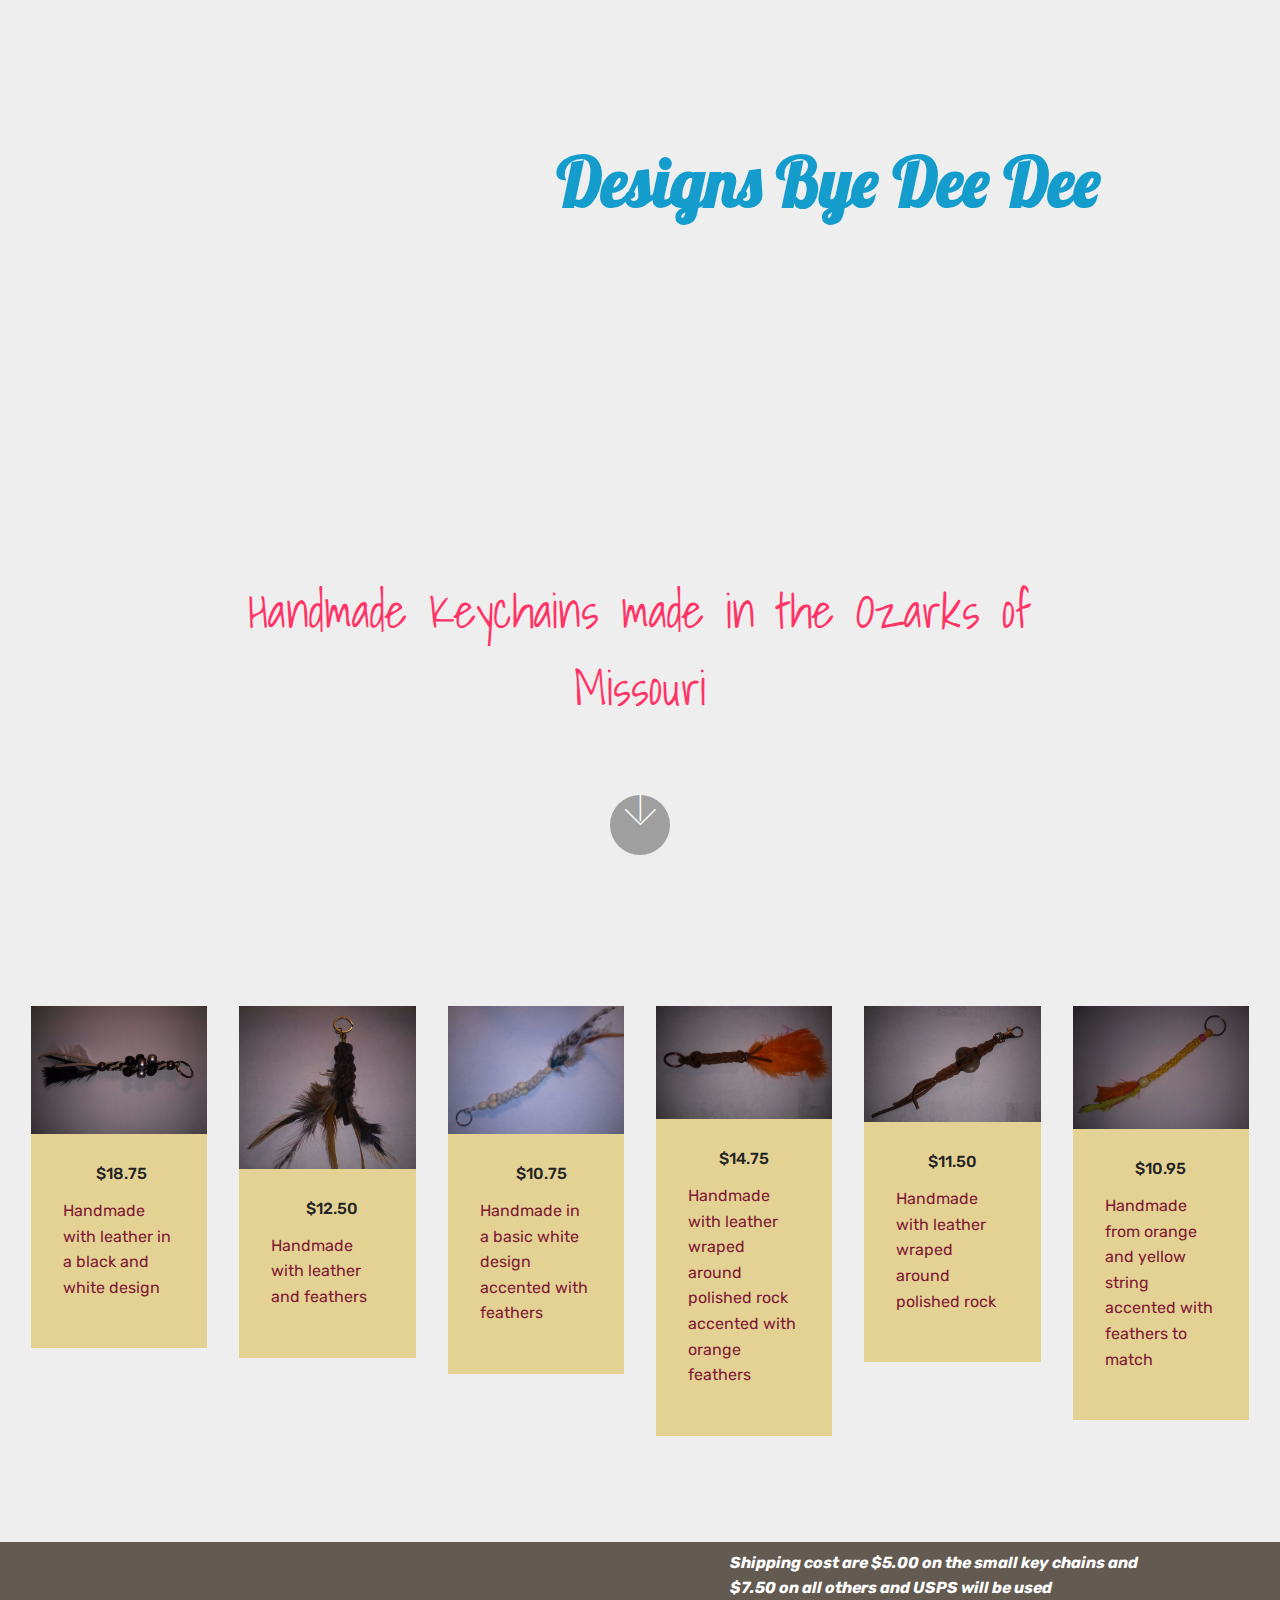
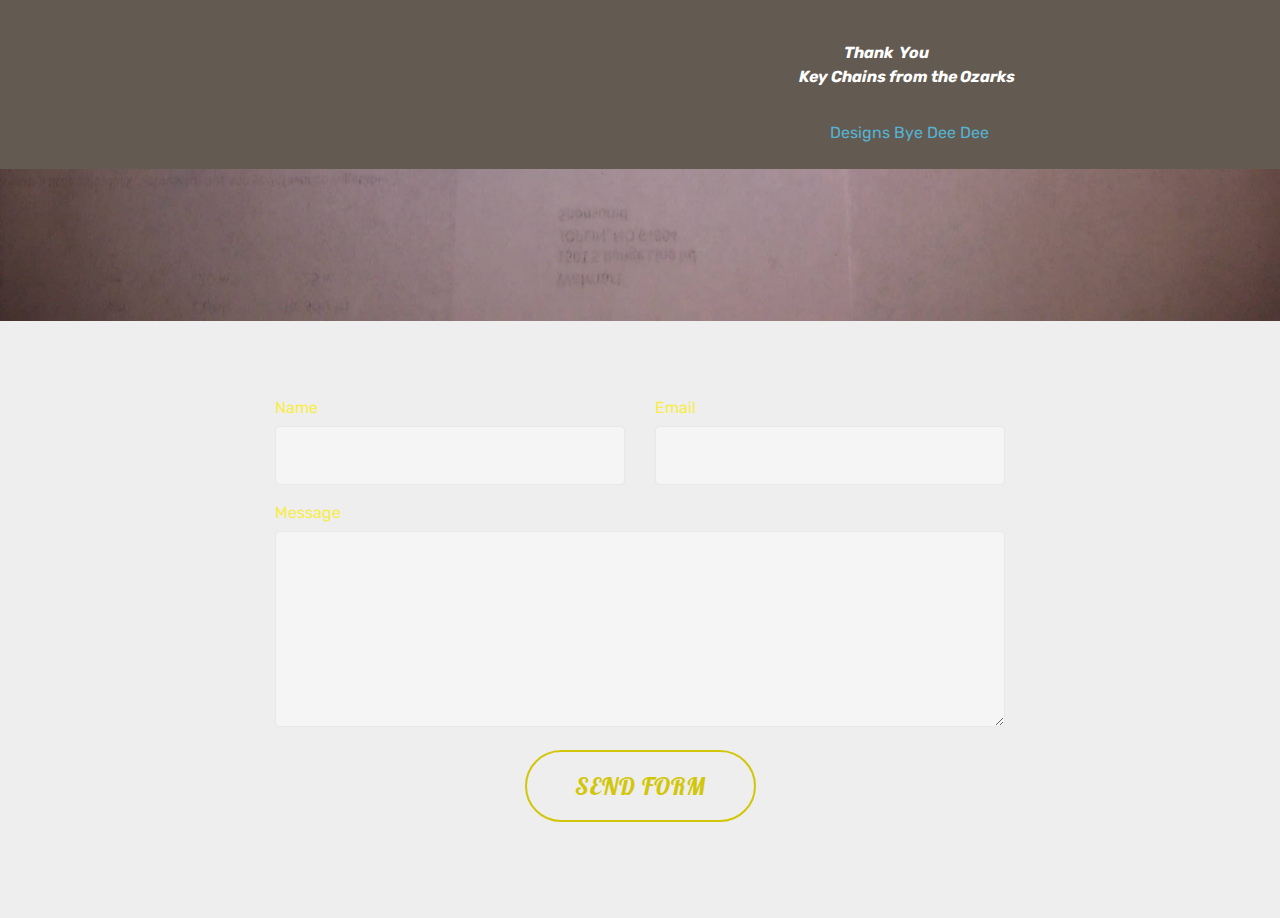
==== page2.html @ c14e3dda "create github pages" ====
<!DOCTYPE html>
<html >
<head>
  <!-- Site made with Mobirise Website Builder v4.8.1, https://mobirise.com -->
  <meta charset="UTF-8">
  <meta http-equiv="X-UA-Compatible" content="IE=edge">
  <meta name="generator" content="Mobirise v4.8.1, mobirise.com">
  <meta name="viewport" content="width=device-width, initial-scale=1, minimum-scale=1">
  <link rel="shortcut icon" href="assets/images/logo4.png" type="image/x-icon">
  <meta name="description" content="">
  <title>keychains</title>
  <link rel="stylesheet" href="assets/web/assets/mobirise-icons/mobirise-icons.css">
  <link rel="stylesheet" href="assets/tether/tether.min.css">
  <link rel="stylesheet" href="assets/bootstrap/css/bootstrap.min.css">
  <link rel="stylesheet" href="assets/bootstrap/css/bootstrap-grid.min.css">
  <link rel="stylesheet" href="assets/bootstrap/css/bootstrap-reboot.min.css">
  <link rel="stylesheet" href="assets/theme/css/style.css">
  <link rel="stylesheet" href="assets/mobirise/css/mbr-additional.css" type="text/css">
  
  
  
</head>
<body>
  <section class="cid-r33EXicBvZ mbr-fullscreen mbr-parallax-background" id="header2-5">

    

    

    <div class="container align-center">
        <div class="row justify-content-md-center">
            <div class="mbr-white col-md-10">
                <h1 class="mbr-section-title mbr-bold pb-3 mbr-fonts-style display-1">Designs Bye Dee Dee<br><br><br><br><br></h1>
                
                <p class="mbr-text pb-3 mbr-fonts-style display-2">Handmade Keychains made in the Ozarks of Missouri</p>
                
            </div>
        </div>
    </div>
    <div class="mbr-arrow hidden-sm-down" aria-hidden="true">
        <a href="#next">
            <i class="mbri-down mbr-iconfont"></i>
        </a>
    </div>
</section>

<section class="engine"><a href="https://mobiri.se/r">bootstrap templates</a></section><section class="features17 cid-r33EXj4N9G mbr-parallax-background" id="features17-6">
    
    

    
    <div class="container-fluid">
        <div class="media-container-row">
            <div class="card p-3 col-12 col-md-6 col-lg-2">
                <div class="card-wrapper">
                    <div class="card-img">
                        <img src="assets/images/20180905-44754-410x308.jpg" alt="Mobirise" title="">
                    </div>
                    <div class="card-box">
                        <h4 class="card-title pb-3 mbr-fonts-style display-7">&nbsp;$18.75</h4>
                        <p class="mbr-text mbr-fonts-style display-7">Handmade with leather in a black and white design</p>
                    </div>
                </div>
            </div>

            <div class="card p-3 col-12 col-md-6 col-lg-2">
                <div class="card-wrapper">
                    <div class="card-img">
                        <img src="assets/images/20180724-93836-410x308.jpg" alt="Mobirise" title="">
                    </div>
                    <div class="card-box">
                        <h4 class="card-title pb-3 mbr-fonts-style display-7">&nbsp; $12.50</h4>
                        <p class="mbr-text mbr-fonts-style display-7">Handmade with leather and feathers</p>
                    </div>
                </div>
            </div>

            <div class="card p-3 col-12 col-md-6 col-lg-2">
                <div class="card-wrapper">
                    <div class="card-img">
                        <img src="assets/images/20180724-102149-410x308.jpg" alt="Mobirise" title="">
                    </div>
                    <div class="card-box">
                        <h4 class="card-title pb-3 mbr-fonts-style display-7">&nbsp; &nbsp;$10.75</h4>
                        <p class="mbr-text mbr-fonts-style display-7">Handmade in a basic white design accented with feathers</p>
                    </div>
                </div>
            </div>

            <div class="card p-3 col-12 col-md-6 col-lg-2">
                <div class="card-wrapper">
                    <div class="card-img">
                        <img src="assets/images/20180814-113431-410x308.jpg" alt="Mobirise" title="">
                    </div>
                    <div class="card-box">
                        <h4 class="card-title pb-3 mbr-fonts-style display-7">
                            $14.75</h4>
                        <p class="mbr-text mbr-fonts-style display-7">Handmade with leather wraped around polished rock accented with orange feathers</p>
                    </div>
                </div>
            </div>
            <div class="card p-3 col-12 col-md-6 col-lg-2">
                <div class="card-wrapper">
                    <div class="card-img">
                        <img src="assets/images/20180814-113416-410x308.jpg" alt="Mobirise" title="">
                    </div>
                    <div class="card-box">
                        <h4 class="card-title pb-3 mbr-fonts-style display-7">
                            $11.50</h4>
                        <p class="mbr-text mbr-fonts-style display-7">Handmade with leather wraped around polished rock</p>
                    </div>
                </div>
            </div>
            <div class="card p-3 col-12 col-md-6 col-lg-2">
                <div class="card-wrapper">
                    <div class="card-img">
                        <img src="assets/images/20180822-115058-410x308.jpg" alt="Mobirise" title="">
                    </div>
                    <div class="card-box">
                        <h4 class="card-title pb-3 mbr-fonts-style display-7">
                            $10.95</h4>
                        <p class="mbr-text mbr-fonts-style display-7">Handmade from orange and yellow string accented with feathers to match</p>
                    </div>
                </div>
            </div>
        </div>
    </div>
</section>

<section class="testimonials2 cid-r33EXkyp2w" id="testimonials2-7">

    

    

    <div class="container">
        <div class="media-container-row">
            <div class="mbr-figure pr-lg-5" style="width: 130%;">
              <img src="assets/images/20180830-120027-1162x872.jpg" alt="" title="">
            </div>
            <div class="media-content px-3 align-self-center mbr-white py-2">
                    <p class="mbr-text testimonial-text mbr-fonts-style display-7"><strong>
                       Shipping cost are $5.00 on the small key chains and $7.50 on all others and USPS will be used</strong></p>
                    <p class="mbr-author-name pt-4 mb-2 mbr-fonts-style display-7"><em>&nbsp; &nbsp; &nbsp; &nbsp; &nbsp; &nbsp; &nbsp; &nbsp; &nbsp; &nbsp; &nbsp; &nbsp; &nbsp; &nbsp; &nbsp; &nbsp; &nbsp; &nbsp; &nbsp; Thank &nbsp;You &nbsp;<br>&nbsp; &nbsp; &nbsp; &nbsp; &nbsp; &nbsp; &nbsp; &nbsp; &nbsp; &nbsp; &nbsp; &nbsp;Key Chains from the Ozarks<br></em><br></p>
                    <p class="mbr-author-desc mbr-fonts-style display-7">&nbsp; &nbsp; &nbsp; &nbsp; &nbsp; &nbsp; &nbsp; &nbsp; &nbsp; &nbsp; &nbsp; &nbsp; &nbsp;Designs Bye Dee Dee</p>
            </div>
        </div>
    </div>
</section>

<section class="mbr-section form1 cid-r33EXl9eFf mbr-parallax-background" id="form1-8">

    

    
    <div class="container">
        <div class="row justify-content-center">
            <div class="title col-12 col-lg-8">
                <h2 class="mbr-section-title align-center pb-3 mbr-fonts-style display-2"><a href="mailto:Kaptiancrash63@gmail.com" class="text-success">
                    CONTACT FORM
                </a></h2>
                <h3 class="mbr-section-subtitle align-center mbr-light pb-3 mbr-fonts-style display-5"></h3>
            </div>
        </div>
    </div>
    <div class="container">
        <div class="row justify-content-center">
            <div class="media-container-column col-lg-8" data-form-type="formoid">
                    <div data-form-alert="" hidden="">Thanks for filling out the form!</div>
            
                    <form class="mbr-form" action="https://mobirise.com/" method="post" data-form-title="Mobirise Form"><input type="hidden" name="email" data-form-email="true" value="hfVc32eLp6AMpYbHbM2jyBbuGxQgEdPCkiOfDyA9mZVNAiRNhyIMnGQcMPl3btXZOUihCInn6D5WmozcQbTZrxLhblcuqdOeAWoxQ8d4vgHctFjbTAsjuVC9YmtQ76Pw" data-form-field="Email">
                        <div class="row row-sm-offset">
                            <div class="col-md-4 multi-horizontal" data-for="name">
                                <div class="form-group">
                                    <label class="form-control-label mbr-fonts-style display-7" for="name-form1-8">Name</label>
                                    <input type="text" class="form-control" name="name" data-form-field="Name" required="" id="name-form1-8">
                                </div>
                            </div>
                            <div class="col-md-4 multi-horizontal" data-for="email">
                                <div class="form-group">
                                    <label class="form-control-label mbr-fonts-style display-7" for="email-form1-8">Email</label>
                                    <input type="email" class="form-control" name="email" data-form-field="Email" required="" id="email-form1-8">
                                </div>
                            </div>
                            
                        </div>
                        <div class="form-group" data-for="message">
                            <label class="form-control-label mbr-fonts-style display-7" for="message-form1-8">Message</label>
                            <textarea type="text" class="form-control" name="message" rows="7" data-form-field="Message" id="message-form1-8"></textarea>
                        </div>
            
                        <span class="input-group-btn"><button href="" type="submit" class="btn btn-form btn-success-outline display-5">SEND FORM</button></span>
                    </form>
            </div>
        </div>
    </div>
</section>


  <script src="assets/web/assets/jquery/jquery.min.js"></script>
  <script src="assets/popper/popper.min.js"></script>
  <script src="assets/tether/tether.min.js"></script>
  <script src="assets/bootstrap/js/bootstrap.min.js"></script>
  <script src="assets/smoothscroll/smooth-scroll.js"></script>
  <script src="assets/parallax/jarallax.min.js"></script>
  <script src="assets/theme/js/script.js"></script>
  <script src="assets/formoid/formoid.min.js"></script>
  
  
</body>
</html>
---- assets/web/assets/mobirise-icons/mobirise-icons.css ----
@font-face {
  font-family: 'MobiriseIcons';
  src:  url('mobirise-icons.eot?spat4u');
  src:  url('mobirise-icons.eot?spat4u#iefix') format('embedded-opentype'),
    url('mobirise-icons.ttf?spat4u') format('truetype'),
    url('mobirise-icons.woff?spat4u') format('woff'),
    url('mobirise-icons.svg?spat4u#MobiriseIcons') format('svg');
  font-weight: normal;
  font-style: normal;
}

[class^="mbri-"], [class*=" mbri-"] {
  /* use !important to prevent issues with browser extensions that change fonts */
  font-family: MobiriseIcons !important;
  speak: none;
  font-style: normal;
  font-weight: normal;
  font-variant: normal;
  text-transform: none;
  line-height: 1;

  /* Better Font Rendering =========== */
  -webkit-font-smoothing: antialiased;
  -moz-osx-font-smoothing: grayscale;
}

.mbri-add-submenu:before {
  content: "\e900";
}
.mbri-alert:before {
  content: "\e901";
}
.mbri-align-center:before {
  content: "\e902";
}
.mbri-align-justify:before {
  content: "\e903";
}
.mbri-align-left:before {
  content: "\e904";
}
.mbri-align-right:before {
  content: "\e905";
}
.mbri-android:before {
  content: "\e906";
}
.mbri-apple:before {
  content: "\e907";
}
.mbri-arrow-down:before {
  content: "\e908";
}
.mbri-arrow-next:before {
  content: "\e909";
}
.mbri-arrow-prev:before {
  content: "\e90a";
}
.mbri-arrow-up:before {
  content: "\e90b";
}
.mbri-bold:before {
  content: "\e90c";
}
.mbri-bookmark:before {
  content: "\e90d";
}
.mbri-bootstrap:before {
  content: "\e90e";
}
.mbri-briefcase:before {
  content: "\e90f";
}
.mbri-browse:before {
  content: "\e910";
}
.mbri-bulleted-list:before {
  content: "\e911";
}
.mbri-calendar:before {
  content: "\e912";
}
.mbri-camera:before {
  content: "\e913";
}
.mbri-cart-add:before {
  content: "\e914";
}
.mbri-cart-full:before {
  content: "\e915";
}
.mbri-cash:before {
  content: "\e916";
}
.mbri-change-style:before {
  content: "\e917";
}
.mbri-chat:before {
  content: "\e918";
}
.mbri-clock:before {
  content: "\e919";
}
.mbri-close:before {
  content: "\e91a";
}
.mbri-cloud:before {
  content: "\e91b";
}
.mbri-code:before {
  content: "\e91c";
}
.mbri-contact-form:before {
  content: "\e91d";
}
.mbri-credit-card:before {
  content: "\e91e";
}
.mbri-cursor-click:before {
  content: "\e91f";
}
.mbri-cust-feedback:before {
  content: "\e920";
}
.mbri-database:before {
  content: "\e921";
}
.mbri-delivery:before {
  content: "\e922";
}
.mbri-desktop:before {
  content: "\e923";
}
.mbri-devices:before {
  content: "\e924";
}
.mbri-down:before {
  content: "\e925";
}
.mbri-download:before {
  content: "\e989";
}
.mbri-drag-n-drop:before {
  content: "\e927";
}
.mbri-drag-n-drop2:before {
  content: "\e928";
}
.mbri-edit:before {
  content: "\e929";
}
.mbri-edit2:before {
  content: "\e92a";
}
.mbri-error:before {
  content: "\e92b";
}
.mbri-extension:before {
  content: "\e92c";
}
.mbri-features:before {
  content: "\e92d";
}
.mbri-file:before {
  content: "\e92e";
}
.mbri-flag:before {
  content: "\e92f";
}
.mbri-folder:before {
  content: "\e930";
}
.mbri-gift:before {
  content: "\e931";
}
.mbri-github:before {
  content: "\e932";
}
.mbri-globe:before {
  content: "\e933";
}
.mbri-globe-2:before {
  content: "\e934";
}
.mbri-growing-chart:before {
  content: "\e935";
}
.mbri-hearth:before {
  content: "\e936";
}
.mbri-help:before {
  content: "\e937";
}
.mbri-home:before {
  content: "\e938";
}
.mbri-hot-cup:before {
  content: "\e939";
}
.mbri-idea:before {
  content: "\e93a";
}
.mbri-image-gallery:before {
  content: "\e93b";
}
.mbri-image-slider:before {
  content: "\e93c";
}
.mbri-info:before {
  content: "\e93d";
}
.mbri-italic:before {
  content: "\e93e";
}
.mbri-key:before {
  content: "\e93f";
}
.mbri-laptop:before {
  content: "\e940";
}
.mbri-layers:before {
  content: "\e941";
}
.mbri-left-right:before {
  content: "\e942";
}
.mbri-left:before {
  content: "\e943";
}
.mbri-letter:before {
  content: "\e944";
}
.mbri-like:before {
  content: "\e945";
}
.mbri-link:before {
  content: "\e946";
}
.mbri-lock:before {
  content: "\e947";
}
.mbri-login:before {
  content: "\e948";
}
.mbri-logout:before {
  content: "\e949";
}
.mbri-magic-stick:before {
  content: "\e94a";
}
.mbri-map-pin:before {
  content: "\e94b";
}
.mbri-menu:before {
  content: "\e94c";
}
.mbri-mobile:before {
  content: "\e94d";
}
.mbri-mobile2:before {
  content: "\e94e";
}
.mbri-mobirise:before {
  content: "\e94f";
}
.mbri-more-horizontal:before {
  content: "\e950";
}
.mbri-more-vertical:before {
  content: "\e951";
}
.mbri-music:before {
  content: "\e952";
}
.mbri-new-file:before {
  content: "\e953";
}
.mbri-numbered-list:before {
  content: "\e954";
}
.mbri-opened-folder:before {
  content: "\e955";
}
.mbri-pages:before {
  content: "\e956";
}
.mbri-paper-plane:before {
  content: "\e957";
}
.mbri-paperclip:before {
  content: "\e958";
}
.mbri-photo:before {
  content: "\e959";
}
.mbri-photos:before {
  content: "\e95a";
}
.mbri-pin:before {
  content: "\e95b";
}
.mbri-play:before {
  content: "\e95c";
}
.mbri-plus:before {
  content: "\e95d";
}
.mbri-preview:before {
  content: "\e95e";
}
.mbri-print:before {
  content: "\e95f";
}
.mbri-protect:before {
  content: "\e960";
}
.mbri-question:before {
  content: "\e961";
}
.mbri-quote-left:before {
  content: "\e962";
}
.mbri-quote-right:before {
  content: "\e963";
}
.mbri-refresh:before {
  content: "\e964";
}
.mbri-responsive:before {
  content: "\e965";
}
.mbri-right:before {
  content: "\e966";
}
.mbri-rocket:before {
  content: "\e967";
}
.mbri-sad-face:before {
  content: "\e968";
}
.mbri-sale:before {
  content: "\e969";
}
.mbri-save:before {
  content: "\e96a";
}
.mbri-search:before {
  content: "\e96b";
}
.mbri-setting:before {
  content: "\e96c";
}
.mbri-setting2:before {
  content: "\e96d";
}
.mbri-setting3:before {
  content: "\e96e";
}
.mbri-share:before {
  content: "\e96f";
}
.mbri-shopping-bag:before {
  content: "\e970";
}
.mbri-shopping-basket:before {
  content: "\e971";
}
.mbri-shopping-cart:before {
  content: "\e972";
}
.mbri-sites:before {
  content: "\e973";
}
.mbri-smile-face:before {
  content: "\e974";
}
.mbri-speed:before {
  content: "\e975";
}
.mbri-star:before {
  content: "\e976";
}
.mbri-success:before {
  content: "\e977";
}
.mbri-sun:before {
  content: "\e978";
}
.mbri-sun2:before {
  content: "\e979";
}
.mbri-tablet:before {
  content: "\e97a";
}
.mbri-tablet-vertical:before {
  content: "\e97b";
}
.mbri-target:before {
  content: "\e97c";
}
.mbri-timer:before {
  content: "\e97d";
}
.mbri-to-ftp:before {
  content: "\e97e";
}
.mbri-to-local-drive:before {
  content: "\e97f";
}
.mbri-touch-swipe:before {
  content: "\e980";
}
.mbri-touch:before {
  content: "\e981";
}
.mbri-trash:before {
  content: "\e982";
}
.mbri-underline:before {
  content: "\e983";
}
.mbri-unlink:before {
  content: "\e984";
}
.mbri-unlock:before {
  content: "\e985";
}
.mbri-up-down:before {
  content: "\e986";
}
.mbri-up:before {
  content: "\e987";
}
.mbri-update:before {
  content: "\e988";
}
.mbri-upload:before {
 content: "\e926"; 
}
.mbri-user:before {
  content: "\e98a";
}
.mbri-user2:before {
  content: "\e98b";
}
.mbri-users:before {
  content: "\e98c";
}
.mbri-video:before {
  content: "\e98d";
}
.mbri-video-play:before {
  content: "\e98e";
}
.mbri-watch:before {
  content: "\e98f";
}
.mbri-website-theme:before {
  content: "\e990";
}
.mbri-wifi:before {
  content: "\e991";
}
.mbri-windows:before {
  content: "\e992";
}
.mbri-zoom-out:before {
  content: "\e993";
}
.mbri-redo:before {
  content: "\e994";
}
.mbri-undo:before {
  content: "\e995";
}
---- assets/theme/css/style.css ----
/*!
 * Mobirise v4 theme (https://mobirise.com/)
 * Copyright 2017 Mobirise
 */
section {
  background-color: #eeeeee; }

section,
.container,
.container-fluid {
  position: relative;
  word-wrap: break-word; }

a.mbr-iconfont:hover {
  text-decoration: none; }

.article .lead p, .article .lead ul, .article .lead ol, .article .lead pre, .article .lead blockquote {
  margin-bottom: 0; }

a {
  font-style: normal;
  font-weight: 400;
  cursor: pointer; }
  a, a:hover {
    text-decoration: none; }

figure {
  margin-bottom: 0; }

body {
  color: #232323; }

h1, h2, h3, h4, h5, h6,
.h1, .h2, .h3, .h4, .h5, .h6,
.display-1, .display-2, .display-3, .display-4 {
  line-height: 1;
  word-break: break-word;
  word-wrap: break-word; }

b, strong {
  font-weight: bold; }

blockquote {
  padding: 10px 0 10px 20px;
  position: relative;
  border-left: 2px solid;
  border-color: #ff3366; }

input:-webkit-autofill, input:-webkit-autofill:hover, input:-webkit-autofill:focus, input:-webkit-autofill:active {
  transition-delay: 9999s;
  transition-property: background-color, color; }

textarea[type="hidden"] {
  display: none; }

body {
  position: relative; }

section {
  background-position: 50% 50%;
  background-repeat: no-repeat;
  background-size: cover; }
  section .mbr-background-video,
  section .mbr-background-video-preview {
    position: absolute;
    bottom: 0;
    left: 0;
    right: 0;
    top: 0; }

.hidden {
  visibility: hidden; }

.mbr-z-index20 {
  z-index: 20; }

/*! Base colors */
.mbr-white {
  color: #ffffff; }

.mbr-black {
  color: #000000; }

.mbr-bg-white {
  background-color: #ffffff; }

.mbr-bg-black {
  background-color: #000000; }

/*! Text-aligns */
.align-left {
  text-align: left; }

.align-center {
  text-align: center; }

.align-right {
  text-align: right; }

@media (max-width: 767px) {
  .align-left, .align-center, .align-right, .mbr-section-btn, .mbr-section-title {
    text-align: center; } }
/*! Font-weight  */
.mbr-light {
  font-weight: 300; }

.mbr-regular {
  font-weight: 400; }

.mbr-semibold {
  font-weight: 500; }

.mbr-bold {
  font-weight: 700; }

/*! Media  */
.media-size-item {
  -webkit-flex: 1 1 auto;
  -moz-flex: 1 1 auto;
  -ms-flex: 1 1 auto;
  -o-flex: 1 1 auto;
  flex: 1 1 auto; }

.media-content {
  -webkit-flex-basis: 100%;
  flex-basis: 100%; }

.media-container-row {
  display: -ms-flexbox;
  display: -webkit-flex;
  display: flex;
  -webkit-flex-direction: row;
  -ms-flex-direction: row;
  flex-direction: row;
  -webkit-flex-wrap: wrap;
  -ms-flex-wrap: wrap;
  flex-wrap: wrap;
  -webkit-justify-content: center;
  -ms-flex-pack: center;
  justify-content: center;
  -webkit-align-content: center;
  -ms-flex-line-pack: center;
  align-content: center;
  -webkit-align-items: start;
  -ms-flex-align: start;
  align-items: start; }
  .media-container-row .media-size-item {
    width: 400px; }

.media-container-column {
  display: -ms-flexbox;
  display: -webkit-flex;
  display: flex;
  -webkit-flex-direction: column;
  -ms-flex-direction: column;
  flex-direction: column;
  -webkit-flex-wrap: wrap;
  -ms-flex-wrap: wrap;
  flex-wrap: wrap;
  -webkit-justify-content: center;
  -ms-flex-pack: center;
  justify-content: center;
  -webkit-align-content: center;
  -ms-flex-line-pack: center;
  align-content: center;
  -webkit-align-items: stretch;
  -ms-flex-align: stretch;
  align-items: stretch; }
  .media-container-column > * {
    width: 100%; }

@media (min-width: 992px) {
  .media-container-row {
    -webkit-flex-wrap: nowrap;
    -ms-flex-wrap: nowrap;
    flex-wrap: nowrap; } }
figure {
  overflow: hidden; }

figure[mbr-media-size] {
  transition: width 0.1s; }

.mbr-figure img, .mbr-figure iframe {
  display: block;
  width: 100%; }

.card {
  background-color: transparent;
  border: none; }

.card-img {
  text-align: center;
  flex-shrink: 0; }

.media {
  max-width: 100%;
  margin: 0 auto; }

.mbr-figure {
  -ms-flex-item-align: center;
  -ms-grid-row-align: center;
  -webkit-align-self: center;
  align-self: center; }

.media-container > div {
  max-width: 100%; }

.mbr-figure img, .card-img img {
  width: 100%; }

@media (max-width: 991px) {
  .media-size-item {
    width: auto !important; }

  .media {
    width: auto; }

  .mbr-figure {
    width: 100% !important; } }
/*! Buttons */
.mbr-section-btn {
  margin-left: -.25rem;
  margin-right: -.25rem;
  font-size: 0; }

nav .mbr-section-btn {
  margin-left: 0rem;
  margin-right: 0rem; }

/*! Btn icon margin */
.btn .mbr-iconfont, .btn.btn-sm .mbr-iconfont {
  cursor: pointer;
  margin-right: 0.5rem; }

.btn.btn-md .mbr-iconfont, .btn.btn-md .mbr-iconfont {
  margin-right: 0.8rem; }

.mbr-regular {
  font-weight: 400; }

.mbr-semibold {
  font-weight: 500; }

.mbr-bold {
  font-weight: 700; }

[type="submit"] {
  -webkit-appearance: none; }

/*! Full-screen */
.mbr-fullscreen .mbr-overlay {
  min-height: 100vh; }

.mbr-fullscreen {
  display: flex;
  display: -webkit-flex;
  display: -moz-flex;
  display: -ms-flex;
  display: -o-flex;
  align-items: center;
  -webkit-align-items: center;
  min-height: 100vh;
  padding-top: 3rem;
  padding-bottom: 3rem; }

/*! Map */
.map {
  height: 25rem;
  position: relative; }
  .map iframe {
    width: 100%;
    height: 100%; }

/* Form */
.form-asterisk {
  font-family: initial;
  position: absolute;
  top: -2px;
  font-weight: normal; }

/*! Scroll to top arrow */
.mbr-arrow-up {
  bottom: 25px;
  right: 90px;
  position: fixed;
  text-align: right;
  z-index: 5000;
  color: #ffffff;
  font-size: 32px;
  transform: rotate(180deg);
  -webkit-transform: rotate(180deg); }

.mbr-arrow-up a {
  background: rgba(0, 0, 0, 0.2);
  border-radius: 3px;
  color: #fff;
  display: inline-block;
  height: 60px;
  width: 60px;
  outline-style: none !important;
  position: relative;
  text-decoration: none;
  transition: all .3s ease-in-out;
  cursor: pointer;
  text-align: center; }
  .mbr-arrow-up a:hover {
    background-color: rgba(0, 0, 0, 0.4); }
  .mbr-arrow-up a i {
    line-height: 60px; }

.mbr-arrow-up-icon {
  display: block;
  color: #fff; }

.mbr-arrow-up-icon::before {
  content: "\203a";
  display: inline-block;
  font-family: serif;
  font-size: 32px;
  line-height: 1;
  font-style: normal;
  position: relative;
  top: 6px;
  left: -4px;
  -webkit-transform: rotate(-90deg);
  transform: rotate(-90deg); }

/*! Arrow Down */
.mbr-arrow {
  position: absolute;
  bottom: 45px;
  left: 50%;
  width: 60px;
  height: 60px;
  cursor: pointer;
  background-color: rgba(80, 80, 80, 0.5);
  border-radius: 50%;
  -webkit-transform: translateX(-50%);
  transform: translateX(-50%); }
  .mbr-arrow > a {
    display: inline-block;
    text-decoration: none;
    outline-style: none;
    -webkit-animation: arrowdown 1.7s ease-in-out infinite;
    animation: arrowdown 1.7s ease-in-out infinite; }
    .mbr-arrow > a > i {
      position: absolute;
      top: -2px;
      left: 15px;
      font-size: 2rem; }

@keyframes arrowdown {
  0% {
    transform: translateY(0px);
    -webkit-transform: translateY(0px); }
  50% {
    transform: translateY(-5px);
    -webkit-transform: translateY(-5px); }
  100% {
    transform: translateY(0px);
    -webkit-transform: translateY(0px); } }
@-webkit-keyframes arrowdown {
  0% {
    transform: translateY(0px);
    -webkit-transform: translateY(0px); }
  50% {
    transform: translateY(-5px);
    -webkit-transform: translateY(-5px); }
  100% {
    transform: translateY(0px);
    -webkit-transform: translateY(0px); } }
@media (max-width: 500px) {
  .mbr-arrow-up {
    left: 50%;
    right: auto;
    transform: translateX(-50%) rotate(180deg);
    -webkit-transform: translateX(-50%) rotate(180deg); } }
/*Gradients animation*/
@keyframes gradient-animation {
  from {
    background-position: 0% 100%;
    animation-timing-function: ease-in-out; }
  to {
    background-position: 100% 0%;
    animation-timing-function: ease-in-out; } }
@-webkit-keyframes gradient-animation {
  from {
    background-position: 0% 100%;
    animation-timing-function: ease-in-out; }
  to {
    background-position: 100% 0%;
    animation-timing-function: ease-in-out; } }
.bg-gradient {
  background-size: 200% 200%;
  animation: gradient-animation 5s infinite alternate;
  -webkit-animation: gradient-animation 5s infinite alternate; }

.menu .navbar-brand {
  display: -webkit-flex; }
  .menu .navbar-brand span {
    display: flex;
    display: -webkit-flex; }
  .menu .navbar-brand .navbar-caption-wrap {
    display: -webkit-flex; }
  .menu .navbar-brand .navbar-logo img {
    display: -webkit-flex; }
@media (min-width: 768px) and (max-width: 991px) {
  .menu .navbar-toggleable-sm .navbar-nav {
    display: -webkit-box;
    display: -webkit-flex;
    display: -ms-flexbox; } }
@media (min-width: 992px) {
  .menu .navbar-nav.nav-dropdown {
    display: -webkit-flex; }
  .menu .navbar-toggleable-sm .navbar-collapse {
    display: -webkit-flex !important; } }

/*# sourceMappingURL=style.css.map */
.engine {
	position: absolute;
	text-indent: -2400px;
	text-align: center;
	padding: 0;
	top: 0;
	left: -2400px;
}
---- assets/mobirise/css/mbr-additional.css ----
@import url(https://fonts.googleapis.com/css?family=Lobster:400);
@import url(https://fonts.googleapis.com/css?family=Shadows+Into+Light:400);
@import url(https://fonts.googleapis.com/css?family=Rubik:300,300i,400,400i,500,500i,700,700i,900,900i);
@import url(https://fonts.googleapis.com/css?family=Indie+Flower:400);





body {
  font-style: normal;
  line-height: 1.5;
}
.mbr-section-title {
  font-style: normal;
  line-height: 1.2;
}
.mbr-section-subtitle {
  line-height: 1.3;
}
.mbr-text {
  font-style: normal;
  line-height: 1.6;
}
.display-1 {
  font-family: 'Lobster', display;
  font-size: 4.25rem;
}
.display-1 > .mbr-iconfont {
  font-size: 6.8rem;
}
.display-2 {
  font-family: 'Shadows Into Light', handwriting;
  font-size: 3rem;
}
.display-2 > .mbr-iconfont {
  font-size: 4.8rem;
}
.display-4 {
  font-family: 'Indie Flower', handwriting;
  font-size: 1rem;
}
.display-4 > .mbr-iconfont {
  font-size: 1.6rem;
}
.display-5 {
  font-family: 'Lobster', display;
  font-size: 1.5rem;
}
.display-5 > .mbr-iconfont {
  font-size: 2.4rem;
}
.display-7 {
  font-family: 'Rubik', sans-serif;
  font-size: 1rem;
}
.display-7 > .mbr-iconfont {
  font-size: 1.6rem;
}
/* ---- Fluid typography for mobile devices ---- */
/* 1.4 - font scale ratio ( bootstrap == 1.42857 ) */
/* 100vw - current viewport width */
/* (48 - 20)  48 == 48rem == 768px, 20 == 20rem == 320px(minimal supported viewport) */
/* 0.65 - min scale variable, may vary */
@media (max-width: 768px) {
  .display-1 {
    font-size: 3.4rem;
    font-size: calc( 2.1374999999999997rem + (4.25 - 2.1374999999999997) * ((100vw - 20rem) / (48 - 20)));
    line-height: calc( 1.4 * (2.1374999999999997rem + (4.25 - 2.1374999999999997) * ((100vw - 20rem) / (48 - 20))));
  }
  .display-2 {
    font-size: 2.4rem;
    font-size: calc( 1.7rem + (3 - 1.7) * ((100vw - 20rem) / (48 - 20)));
    line-height: calc( 1.4 * (1.7rem + (3 - 1.7) * ((100vw - 20rem) / (48 - 20))));
  }
  .display-4 {
    font-size: 0.8rem;
    font-size: calc( 1rem + (1 - 1) * ((100vw - 20rem) / (48 - 20)));
    line-height: calc( 1.4 * (1rem + (1 - 1) * ((100vw - 20rem) / (48 - 20))));
  }
  .display-5 {
    font-size: 1.2rem;
    font-size: calc( 1.175rem + (1.5 - 1.175) * ((100vw - 20rem) / (48 - 20)));
    line-height: calc( 1.4 * (1.175rem + (1.5 - 1.175) * ((100vw - 20rem) / (48 - 20))));
  }
}
/* Buttons */
.btn {
  font-weight: 500;
  border-width: 2px;
  font-style: normal;
  letter-spacing: 1px;
  margin: .4rem .8rem;
  white-space: normal;
  -webkit-transition: all 0.3s ease-in-out;
  -moz-transition: all 0.3s ease-in-out;
  transition: all 0.3s ease-in-out;
  padding: 1rem 3rem;
  border-radius: 3px;
  display: inline-flex;
  align-items: center;
  justify-content: center;
  word-break: break-word;
}
.btn-sm {
  font-weight: 500;
  letter-spacing: 1px;
  -webkit-transition: all 0.3s ease-in-out;
  -moz-transition: all 0.3s ease-in-out;
  transition: all 0.3s ease-in-out;
  padding: 0.6rem 1.5rem;
  border-radius: 3px;
}
.btn-md {
  font-weight: 500;
  letter-spacing: 1px;
  margin: .4rem .8rem !important;
  -webkit-transition: all 0.3s ease-in-out;
  -moz-transition: all 0.3s ease-in-out;
  transition: all 0.3s ease-in-out;
  padding: 1rem 3rem;
  border-radius: 3px;
}
.btn-lg {
  font-weight: 500;
  letter-spacing: 1px;
  margin: .4rem .8rem !important;
  -webkit-transition: all 0.3s ease-in-out;
  -moz-transition: all 0.3s ease-in-out;
  transition: all 0.3s ease-in-out;
  padding: 1.2rem 3.2rem;
  border-radius: 3px;
}
.bg-primary {
  background-color: #149dcc !important;
}
.bg-success {
  background-color: #f7ed4a !important;
}
.bg-info {
  background-color: #82786e !important;
}
.bg-warning {
  background-color: #879a9f !important;
}
.bg-danger {
  background-color: #b1a374 !important;
}
.btn-primary,
.btn-primary:active {
  background-color: #149dcc !important;
  border-color: #149dcc !important;
  color: #ffffff !important;
}
.btn-primary:hover,
.btn-primary:focus,
.btn-primary.focus,
.btn-primary.active {
  color: #ffffff !important;
  background-color: #0d6786 !important;
  border-color: #0d6786 !important;
}
.btn-primary.disabled,
.btn-primary:disabled {
  color: #ffffff !important;
  background-color: #0d6786 !important;
  border-color: #0d6786 !important;
}
.btn-secondary,
.btn-secondary:active {
  background-color: #ff3366 !important;
  border-color: #ff3366 !important;
  color: #ffffff !important;
}
.btn-secondary:hover,
.btn-secondary:focus,
.btn-secondary.focus,
.btn-secondary.active {
  color: #ffffff !important;
  background-color: #e50039 !important;
  border-color: #e50039 !important;
}
.btn-secondary.disabled,
.btn-secondary:disabled {
  color: #ffffff !important;
  background-color: #e50039 !important;
  border-color: #e50039 !important;
}
.btn-info,
.btn-info:active {
  background-color: #82786e !important;
  border-color: #82786e !important;
  color: #ffffff !important;
}
.btn-info:hover,
.btn-info:focus,
.btn-info.focus,
.btn-info.active {
  color: #ffffff !important;
  background-color: #59524b !important;
  border-color: #59524b !important;
}
.btn-info.disabled,
.btn-info:disabled {
  color: #ffffff !important;
  background-color: #59524b !important;
  border-color: #59524b !important;
}
.btn-success,
.btn-success:active {
  background-color: #f7ed4a !important;
  border-color: #f7ed4a !important;
  color: #3f3c03 !important;
}
.btn-success:hover,
.btn-success:focus,
.btn-success.focus,
.btn-success.active {
  color: #3f3c03 !important;
  background-color: #eadd0a !important;
  border-color: #eadd0a !important;
}
.btn-success.disabled,
.btn-success:disabled {
  color: #3f3c03 !important;
  background-color: #eadd0a !important;
  border-color: #eadd0a !important;
}
.btn-warning,
.btn-warning:active {
  background-color: #879a9f !important;
  border-color: #879a9f !important;
  color: #ffffff !important;
}
.btn-warning:hover,
.btn-warning:focus,
.btn-warning.focus,
.btn-warning.active {
  color: #ffffff !important;
  background-color: #617479 !important;
  border-color: #617479 !important;
}
.btn-warning.disabled,
.btn-warning:disabled {
  color: #ffffff !important;
  background-color: #617479 !important;
  border-color: #617479 !important;
}
.btn-danger,
.btn-danger:active {
  background-color: #b1a374 !important;
  border-color: #b1a374 !important;
  color: #ffffff !important;
}
.btn-danger:hover,
.btn-danger:focus,
.btn-danger.focus,
.btn-danger.active {
  color: #ffffff !important;
  background-color: #8b7d4e !important;
  border-color: #8b7d4e !important;
}
.btn-danger.disabled,
.btn-danger:disabled {
  color: #ffffff !important;
  background-color: #8b7d4e !important;
  border-color: #8b7d4e !important;
}
.btn-white {
  color: #333333 !important;
}
.btn-white,
.btn-white:active {
  background-color: #ffffff !important;
  border-color: #ffffff !important;
  color: #808080 !important;
}
.btn-white:hover,
.btn-white:focus,
.btn-white.focus,
.btn-white.active {
  color: #808080 !important;
  background-color: #d9d9d9 !important;
  border-color: #d9d9d9 !important;
}
.btn-white.disabled,
.btn-white:disabled {
  color: #808080 !important;
  background-color: #d9d9d9 !important;
  border-color: #d9d9d9 !important;
}
.btn-black,
.btn-black:active {
  background-color: #333333 !important;
  border-color: #333333 !important;
  color: #ffffff !important;
}
.btn-black:hover,
.btn-black:focus,
.btn-black.focus,
.btn-black.active {
  color: #ffffff !important;
  background-color: #0d0d0d !important;
  border-color: #0d0d0d !important;
}
.btn-black.disabled,
.btn-black:disabled {
  color: #ffffff !important;
  background-color: #0d0d0d !important;
  border-color: #0d0d0d !important;
}
.btn-primary-outline,
.btn-primary-outline:active {
  background: none;
  border-color: #0b566f;
  color: #0b566f;
}
.btn-primary-outline:hover,
.btn-primary-outline:focus,
.btn-primary-outline.focus,
.btn-primary-outline.active {
  color: #ffffff;
  background-color: #149dcc;
  border-color: #149dcc;
}
.btn-primary-outline.disabled,
.btn-primary-outline:disabled {
  color: #ffffff !important;
  background-color: #149dcc !important;
  border-color: #149dcc !important;
}
.btn-secondary-outline,
.btn-secondary-outline:active {
  background: none;
  border-color: #cc0033;
  color: #cc0033;
}
.btn-secondary-outline:hover,
.btn-secondary-outline:focus,
.btn-secondary-outline.focus,
.btn-secondary-outline.active {
  color: #ffffff;
  background-color: #ff3366;
  border-color: #ff3366;
}
.btn-secondary-outline.disabled,
.btn-secondary-outline:disabled {
  color: #ffffff !important;
  background-color: #ff3366 !important;
  border-color: #ff3366 !important;
}
.btn-info-outline,
.btn-info-outline:active {
  background: none;
  border-color: #4b453f;
  color: #4b453f;
}
.btn-info-outline:hover,
.btn-info-outline:focus,
.btn-info-outline.focus,
.btn-info-outline.active {
  color: #ffffff;
  background-color: #82786e;
  border-color: #82786e;
}
.btn-info-outline.disabled,
.btn-info-outline:disabled {
  color: #ffffff !important;
  background-color: #82786e !important;
  border-color: #82786e !important;
}
.btn-success-outline,
.btn-success-outline:active {
  background: none;
  border-color: #d2c609;
  color: #d2c609;
}
.btn-success-outline:hover,
.btn-success-outline:focus,
.btn-success-outline.focus,
.btn-success-outline.active {
  color: #3f3c03;
  background-color: #f7ed4a;
  border-color: #f7ed4a;
}
.btn-success-outline.disabled,
.btn-success-outline:disabled {
  color: #3f3c03 !important;
  background-color: #f7ed4a !important;
  border-color: #f7ed4a !important;
}
.btn-warning-outline,
.btn-warning-outline:active {
  background: none;
  border-color: #55666b;
  color: #55666b;
}
.btn-warning-outline:hover,
.btn-warning-outline:focus,
.btn-warning-outline.focus,
.btn-warning-outline.active {
  color: #ffffff;
  background-color: #879a9f;
  border-color: #879a9f;
}
.btn-warning-outline.disabled,
.btn-warning-outline:disabled {
  color: #ffffff !important;
  background-color: #879a9f !important;
  border-color: #879a9f !important;
}
.btn-danger-outline,
.btn-danger-outline:active {
  background: none;
  border-color: #7a6e45;
  color: #7a6e45;
}
.btn-danger-outline:hover,
.btn-danger-outline:focus,
.btn-danger-outline.focus,
.btn-danger-outline.active {
  color: #ffffff;
  background-color: #b1a374;
  border-color: #b1a374;
}
.btn-danger-outline.disabled,
.btn-danger-outline:disabled {
  color: #ffffff !important;
  background-color: #b1a374 !important;
  border-color: #b1a374 !important;
}
.btn-black-outline,
.btn-black-outline:active {
  background: none;
  border-color: #000000;
  color: #000000;
}
.btn-black-outline:hover,
.btn-black-outline:focus,
.btn-black-outline.focus,
.btn-black-outline.active {
  color: #ffffff;
  background-color: #333333;
  border-color: #333333;
}
.btn-black-outline.disabled,
.btn-black-outline:disabled {
  color: #ffffff !important;
  background-color: #333333 !important;
  border-color: #333333 !important;
}
.btn-white-outline,
.btn-white-outline:active,
.btn-white-outline.active {
  background: none;
  border-color: #ffffff;
  color: #ffffff;
}
.btn-white-outline:hover,
.btn-white-outline:focus,
.btn-white-outline.focus {
  color: #333333;
  background-color: #ffffff;
  border-color: #ffffff;
}
.text-primary {
  color: #149dcc !important;
}
.text-secondary {
  color: #ff3366 !important;
}
.text-success {
  color: #f7ed4a !important;
}
.text-info {
  color: #82786e !important;
}
.text-warning {
  color: #879a9f !important;
}
.text-danger {
  color: #b1a374 !important;
}
.text-white {
  color: #ffffff !important;
}
.text-black {
  color: #000000 !important;
}
a.text-primary:hover,
a.text-primary:focus {
  color: #0b566f !important;
}
a.text-secondary:hover,
a.text-secondary:focus {
  color: #cc0033 !important;
}
a.text-success:hover,
a.text-success:focus {
  color: #d2c609 !important;
}
a.text-info:hover,
a.text-info:focus {
  color: #4b453f !important;
}
a.text-warning:hover,
a.text-warning:focus {
  color: #55666b !important;
}
a.text-danger:hover,
a.text-danger:focus {
  color: #7a6e45 !important;
}
a.text-white:hover,
a.text-white:focus {
  color: #b3b3b3 !important;
}
a.text-black:hover,
a.text-black:focus {
  color: #4d4d4d !important;
}
.alert-success {
  background-color: #70c770;
}
.alert-info {
  background-color: #82786e;
}
.alert-warning {
  background-color: #879a9f;
}
.alert-danger {
  background-color: #b1a374;
}
.mbr-section-btn a.btn:not(.btn-form) {
  border-radius: 100px;
}
.mbr-section-btn a.btn:not(.btn-form):hover,
.mbr-section-btn a.btn:not(.btn-form):focus {
  box-shadow: none !important;
}
.mbr-section-btn a.btn:not(.btn-form):hover,
.mbr-section-btn a.btn:not(.btn-form):focus {
  box-shadow: 0 10px 40px 0 rgba(0, 0, 0, 0.2) !important;
  -webkit-box-shadow: 0 10px 40px 0 rgba(0, 0, 0, 0.2) !important;
}
.mbr-gallery-filter li a {
  border-radius: 100px !important;
}
.mbr-gallery-filter li.active .btn {
  background-color: #149dcc;
  border-color: #149dcc;
  color: #ffffff;
}
.mbr-gallery-filter li.active .btn:focus {
  box-shadow: none;
}
.nav-tabs .nav-link {
  border-radius: 100px !important;
}
.btn-form {
  border-radius: 0;
}
.btn-form:hover {
  cursor: pointer;
}
a,
a:hover {
  color: #149dcc;
}
.mbr-plan-header.bg-primary .mbr-plan-subtitle,
.mbr-plan-header.bg-primary .mbr-plan-price-desc {
  color: #b4e6f8;
}
.mbr-plan-header.bg-success .mbr-plan-subtitle,
.mbr-plan-header.bg-success .mbr-plan-price-desc {
  color: #ffffff;
}
.mbr-plan-header.bg-info .mbr-plan-subtitle,
.mbr-plan-header.bg-info .mbr-plan-price-desc {
  color: #beb8b2;
}
.mbr-plan-header.bg-warning .mbr-plan-subtitle,
.mbr-plan-header.bg-warning .mbr-plan-price-desc {
  color: #ced6d8;
}
.mbr-plan-header.bg-danger .mbr-plan-subtitle,
.mbr-plan-header.bg-danger .mbr-plan-price-desc {
  color: #dfd9c6;
}
/* Scroll to top button*/
.scrollToTop_wraper {
  display: none;
}
#scrollToTop a i:before {
  content: '';
  position: absolute;
  height: 40%;
  top: 25%;
  background: #fff;
  width: 2px;
  left: calc(50% - 1px);
}
#scrollToTop a i:after {
  content: '';
  position: absolute;
  display: block;
  border-top: 2px solid #fff;
  border-right: 2px solid #fff;
  width: 40%;
  height: 40%;
  left: 30%;
  bottom: 30%;
  transform: rotate(135deg);
}
/* Others*/
.note-check a[data-value=Rubik] {
  font-style: normal;
}
.mbr-arrow a {
  color: #ffffff;
}
@media (max-width: 767px) {
  .mbr-arrow {
    display: none;
  }
}
.form-control-label {
  position: relative;
  cursor: pointer;
  margin-bottom: .357em;
  padding: 0;
}
.alert {
  color: #ffffff;
  border-radius: 0;
  border: 0;
  font-size: .875rem;
  line-height: 1.5;
  margin-bottom: 1.875rem;
  padding: 1.25rem;
  position: relative;
}
.alert.alert-form::after {
  background-color: inherit;
  bottom: -7px;
  content: "";
  display: block;
  height: 14px;
  left: 50%;
  margin-left: -7px;
  position: absolute;
  transform: rotate(45deg);
  width: 14px;
}
.form-control {
  background-color: #f5f5f5;
  box-shadow: none;
  color: #565656;
  font-family: 'Rubik', sans-serif;
  font-size: 1rem;
  line-height: 1.43;
  min-height: 3.5em;
  padding: 1.07em .5em;
}
.form-control > .mbr-iconfont {
  font-size: 1.6rem;
}
.form-control,
.form-control:focus {
  border: 1px solid #e8e8e8;
}
.form-active .form-control:invalid {
  border-color: red;
}
.mbr-overlay {
  background-color: #000;
  bottom: 0;
  left: 0;
  opacity: .5;
  position: absolute;
  right: 0;
  top: 0;
  z-index: 0;
}
blockquote {
  font-style: italic;
  padding: 10px 0 10px 20px;
  font-size: 1.09rem;
  position: relative;
  border-color: #149dcc;
  border-width: 3px;
}
ul,
ol,
pre,
blockquote {
  margin-bottom: 2.3125rem;
}
pre {
  background: #f4f4f4;
  padding: 10px 24px;
  white-space: pre-wrap;
}
.inactive {
  -webkit-user-select: none;
  -moz-user-select: none;
  -ms-user-select: none;
  user-select: none;
  pointer-events: none;
  -webkit-user-drag: none;
  user-drag: none;
}
.mbr-section__comments .row {
  justify-content: center;
}
/* Forms */
.mbr-form .btn {
  margin: .4rem 0;
}
.mbr-form .input-group-btn a.btn {
  border-radius: 100px !important;
}
.mbr-form .input-group-btn a.btn:hover {
  box-shadow: 0 10px 40px 0 rgba(0, 0, 0, 0.2);
}
.mbr-form .input-group-btn button[type="submit"] {
  border-radius: 100px !important;
  padding: 1rem 3rem;
}
.mbr-form .input-group-btn button[type="submit"]:hover {
  box-shadow: 0 10px 40px 0 rgba(0, 0, 0, 0.2);
}
.form2 .form-control {
  border-top-left-radius: 100px;
  border-bottom-left-radius: 100px;
}
.form2 .input-group-btn a.btn {
  border-top-left-radius: 0 !important;
  border-bottom-left-radius: 0 !important;
}
.form2 .input-group-btn button[type="submit"] {
  border-top-left-radius: 0 !important;
  border-bottom-left-radius: 0 !important;
}
.form3 input[type="email"] {
  border-radius: 100px !important;
}
@media (max-width: 349px) {
  .form2 input[type="email"] {
    border-radius: 100px !important;
  }
  .form2 .input-group-btn a.btn {
    border-radius: 100px !important;
  }
  .form2 .input-group-btn button[type="submit"] {
    border-radius: 100px !important;
  }
}
@media (max-width: 767px) {
  .btn {
    font-size: .75rem !important;
  }
  .btn .mbr-iconfont {
    font-size: 1rem !important;
  }
}
/* Social block */
.btn-social {
  font-size: 20px;
  border-radius: 50%;
  padding: 0;
  width: 44px;
  height: 44px;
  line-height: 44px;
  text-align: center;
  position: relative;
  border: 2px solid #c0a375;
  border-color: #149dcc;
  color: #232323;
  cursor: pointer;
}
.btn-social i {
  top: 0;
  line-height: 44px;
  width: 44px;
}
.btn-social:hover {
  color: #fff;
  background: #149dcc;
}
.btn-social + .btn {
  margin-left: .1rem;
}
/* Footer */
.mbr-footer-content li::before,
.mbr-footer .mbr-contacts li::before {
  background: #149dcc;
}
.mbr-footer-content li a:hover,
.mbr-footer .mbr-contacts li a:hover {
  color: #149dcc;
}
.footer3 input[type="email"],
.footer4 input[type="email"] {
  border-radius: 100px !important;
}
.footer3 .input-group-btn a.btn,
.footer4 .input-group-btn a.btn {
  border-radius: 100px !important;
}
.footer3 .input-group-btn button[type="submit"],
.footer4 .input-group-btn button[type="submit"] {
  border-radius: 100px !important;
}
/* Headers*/
.header13 .form-inline input[type="email"],
.header14 .form-inline input[type="email"] {
  border-radius: 100px;
}
.header13 .form-inline input[type="text"],
.header14 .form-inline input[type="text"] {
  border-radius: 100px;
}
.header13 .form-inline input[type="tel"],
.header14 .form-inline input[type="tel"] {
  border-radius: 100px;
}
.header13 .form-inline a.btn,
.header14 .form-inline a.btn {
  border-radius: 100px;
}
.header13 .form-inline button,
.header14 .form-inline button {
  border-radius: 100px !important;
}
.offset-1 {
  margin-left: 8.33333%;
}
.offset-2 {
  margin-left: 16.66667%;
}
.offset-3 {
  margin-left: 25%;
}
.offset-4 {
  margin-left: 33.33333%;
}
.offset-5 {
  margin-left: 41.66667%;
}
.offset-6 {
  margin-left: 50%;
}
.offset-7 {
  margin-left: 58.33333%;
}
.offset-8 {
  margin-left: 66.66667%;
}
.offset-9 {
  margin-left: 75%;
}
.offset-10 {
  margin-left: 83.33333%;
}
.offset-11 {
  margin-left: 91.66667%;
}
@media (min-width: 576px) {
  .offset-sm-0 {
    margin-left: 0%;
  }
  .offset-sm-1 {
    margin-left: 8.33333%;
  }
  .offset-sm-2 {
    margin-left: 16.66667%;
  }
  .offset-sm-3 {
    margin-left: 25%;
  }
  .offset-sm-4 {
    margin-left: 33.33333%;
  }
  .offset-sm-5 {
    margin-left: 41.66667%;
  }
  .offset-sm-6 {
    margin-left: 50%;
  }
  .offset-sm-7 {
    margin-left: 58.33333%;
  }
  .offset-sm-8 {
    margin-left: 66.66667%;
  }
  .offset-sm-9 {
    margin-left: 75%;
  }
  .offset-sm-10 {
    margin-left: 83.33333%;
  }
  .offset-sm-11 {
    margin-left: 91.66667%;
  }
}
@media (min-width: 768px) {
  .offset-md-0 {
    margin-left: 0%;
  }
  .offset-md-1 {
    margin-left: 8.33333%;
  }
  .offset-md-2 {
    margin-left: 16.66667%;
  }
  .offset-md-3 {
    margin-left: 25%;
  }
  .offset-md-4 {
    margin-left: 33.33333%;
  }
  .offset-md-5 {
    margin-left: 41.66667%;
  }
  .offset-md-6 {
    margin-left: 50%;
  }
  .offset-md-7 {
    margin-left: 58.33333%;
  }
  .offset-md-8 {
    margin-left: 66.66667%;
  }
  .offset-md-9 {
    margin-left: 75%;
  }
  .offset-md-10 {
    margin-left: 83.33333%;
  }
  .offset-md-11 {
    margin-left: 91.66667%;
  }
}
@media (min-width: 992px) {
  .offset-lg-0 {
    margin-left: 0%;
  }
  .offset-lg-1 {
    margin-left: 8.33333%;
  }
  .offset-lg-2 {
    margin-left: 16.66667%;
  }
  .offset-lg-3 {
    margin-left: 25%;
  }
  .offset-lg-4 {
    margin-left: 33.33333%;
  }
  .offset-lg-5 {
    margin-left: 41.66667%;
  }
  .offset-lg-6 {
    margin-left: 50%;
  }
  .offset-lg-7 {
    margin-left: 58.33333%;
  }
  .offset-lg-8 {
    margin-left: 66.66667%;
  }
  .offset-lg-9 {
    margin-left: 75%;
  }
  .offset-lg-10 {
    margin-left: 83.33333%;
  }
  .offset-lg-11 {
    margin-left: 91.66667%;
  }
}
@media (min-width: 1200px) {
  .offset-xl-0 {
    margin-left: 0%;
  }
  .offset-xl-1 {
    margin-left: 8.33333%;
  }
  .offset-xl-2 {
    margin-left: 16.66667%;
  }
  .offset-xl-3 {
    margin-left: 25%;
  }
  .offset-xl-4 {
    margin-left: 33.33333%;
  }
  .offset-xl-5 {
    margin-left: 41.66667%;
  }
  .offset-xl-6 {
    margin-left: 50%;
  }
  .offset-xl-7 {
    margin-left: 58.33333%;
  }
  .offset-xl-8 {
    margin-left: 66.66667%;
  }
  .offset-xl-9 {
    margin-left: 75%;
  }
  .offset-xl-10 {
    margin-left: 83.33333%;
  }
  .offset-xl-11 {
    margin-left: 91.66667%;
  }
}
.navbar-toggler {
  -webkit-align-self: flex-start;
  -ms-flex-item-align: start;
  align-self: flex-start;
  padding: 0.25rem 0.75rem;
  font-size: 1.25rem;
  line-height: 1;
  background: transparent;
  border: 1px solid transparent;
  -webkit-border-radius: 0.25rem;
  border-radius: 0.25rem;
}
.navbar-toggler:focus,
.navbar-toggler:hover {
  text-decoration: none;
}
.navbar-toggler-icon {
  display: inline-block;
  width: 1.5em;
  height: 1.5em;
  vertical-align: middle;
  content: "";
  background: no-repeat center center;
  -webkit-background-size: 100% 100%;
  -o-background-size: 100% 100%;
  background-size: 100% 100%;
}
.navbar-toggler-left {
  position: absolute;
  left: 1rem;
}
.navbar-toggler-right {
  position: absolute;
  right: 1rem;
}
@media (max-width: 575px) {
  .navbar-toggleable .navbar-nav .dropdown-menu {
    position: static;
    float: none;
  }
  .navbar-toggleable > .container {
    padding-right: 0;
    padding-left: 0;
  }
}
@media (min-width: 576px) {
  .navbar-toggleable {
    -webkit-box-orient: horizontal;
    -webkit-box-direction: normal;
    -webkit-flex-direction: row;
    -ms-flex-direction: row;
    flex-direction: row;
    -webkit-flex-wrap: nowrap;
    -ms-flex-wrap: nowrap;
    flex-wrap: nowrap;
    -webkit-box-align: center;
    -webkit-align-items: center;
    -ms-flex-align: center;
    align-items: center;
  }
  .navbar-toggleable .navbar-nav {
    -webkit-box-orient: horizontal;
    -webkit-box-direction: normal;
    -webkit-flex-direction: row;
    -ms-flex-direction: row;
    flex-direction: row;
  }
  .navbar-toggleable .navbar-nav .nav-link {
    padding-right: .5rem;
    padding-left: .5rem;
  }
  .navbar-toggleable > .container {
    display: -webkit-box;
    display: -webkit-flex;
    display: -ms-flexbox;
    display: flex;
    -webkit-flex-wrap: nowrap;
    -ms-flex-wrap: nowrap;
    flex-wrap: nowrap;
    -webkit-box-align: center;
    -webkit-align-items: center;
    -ms-flex-align: center;
    align-items: center;
  }
  .navbar-toggleable .navbar-collapse {
    display: -webkit-box !important;
    display: -webkit-flex !important;
    display: -ms-flexbox !important;
    display: flex !important;
    width: 100%;
  }
  .navbar-toggleable .navbar-toggler {
    display: none;
  }
}
@media (max-width: 767px) {
  .navbar-toggleable-sm .navbar-nav .dropdown-menu {
    position: static;
    float: none;
  }
  .navbar-toggleable-sm > .container {
    padding-right: 0;
    padding-left: 0;
  }
}
@media (min-width: 768px) {
  .navbar-toggleable-sm {
    -webkit-box-orient: horizontal;
    -webkit-box-direction: normal;
    -webkit-flex-direction: row;
    -ms-flex-direction: row;
    flex-direction: row;
    -webkit-flex-wrap: nowrap;
    -ms-flex-wrap: nowrap;
    flex-wrap: nowrap;
    -webkit-box-align: center;
    -webkit-align-items: center;
    -ms-flex-align: center;
    align-items: center;
  }
  .navbar-toggleable-sm .navbar-nav {
    -webkit-box-orient: horizontal;
    -webkit-box-direction: normal;
    -webkit-flex-direction: row;
    -ms-flex-direction: row;
    flex-direction: row;
  }
  .navbar-toggleable-sm .navbar-nav .nav-link {
    padding-right: .5rem;
    padding-left: .5rem;
  }
  .navbar-toggleable-sm > .container {
    display: -webkit-box;
    display: -webkit-flex;
    display: -ms-flexbox;
    display: flex;
    -webkit-flex-wrap: nowrap;
    -ms-flex-wrap: nowrap;
    flex-wrap: nowrap;
    -webkit-box-align: center;
    -webkit-align-items: center;
    -ms-flex-align: center;
    align-items: center;
  }
  .navbar-toggleable-sm .navbar-collapse {
    display: -webkit-box !important;
    display: -webkit-flex !important;
    display: -ms-flexbox !important;
    display: flex !important;
    width: 100%;
  }
  .navbar-toggleable-sm .navbar-toggler {
    display: none;
  }
}
@media (max-width: 991px) {
  .navbar-toggleable-md .navbar-nav .dropdown-menu {
    position: static;
    float: none;
  }
  .navbar-toggleable-md > .container {
    padding-right: 0;
    padding-left: 0;
  }
}
@media (min-width: 992px) {
  .navbar-toggleable-md {
    -webkit-box-orient: horizontal;
    -webkit-box-direction: normal;
    -webkit-flex-direction: row;
    -ms-flex-direction: row;
    flex-direction: row;
    -webkit-flex-wrap: nowrap;
    -ms-flex-wrap: nowrap;
    flex-wrap: nowrap;
    -webkit-box-align: center;
    -webkit-align-items: center;
    -ms-flex-align: center;
    align-items: center;
  }
  .navbar-toggleable-md .navbar-nav {
    -webkit-box-orient: horizontal;
    -webkit-box-direction: normal;
    -webkit-flex-direction: row;
    -ms-flex-direction: row;
    flex-direction: row;
  }
  .navbar-toggleable-md .navbar-nav .nav-link {
    padding-right: .5rem;
    padding-left: .5rem;
  }
  .navbar-toggleable-md > .container {
    display: -webkit-box;
    display: -webkit-flex;
    display: -ms-flexbox;
    display: flex;
    -webkit-flex-wrap: nowrap;
    -ms-flex-wrap: nowrap;
    flex-wrap: nowrap;
    -webkit-box-align: center;
    -webkit-align-items: center;
    -ms-flex-align: center;
    align-items: center;
  }
  .navbar-toggleable-md .navbar-collapse {
    display: -webkit-box !important;
    display: -webkit-flex !important;
    display: -ms-flexbox !important;
    display: flex !important;
    width: 100%;
  }
  .navbar-toggleable-md .navbar-toggler {
    display: none;
  }
}
@media (max-width: 1199px) {
  .navbar-toggleable-lg .navbar-nav .dropdown-menu {
    position: static;
    float: none;
  }
  .navbar-toggleable-lg > .container {
    padding-right: 0;
    padding-left: 0;
  }
}
@media (min-width: 1200px) {
  .navbar-toggleable-lg {
    -webkit-box-orient: horizontal;
    -webkit-box-direction: normal;
    -webkit-flex-direction: row;
    -ms-flex-direction: row;
    flex-direction: row;
    -webkit-flex-wrap: nowrap;
    -ms-flex-wrap: nowrap;
    flex-wrap: nowrap;
    -webkit-box-align: center;
    -webkit-align-items: center;
    -ms-flex-align: center;
    align-items: center;
  }
  .navbar-toggleable-lg .navbar-nav {
    -webkit-box-orient: horizontal;
    -webkit-box-direction: normal;
    -webkit-flex-direction: row;
    -ms-flex-direction: row;
    flex-direction: row;
  }
  .navbar-toggleable-lg .navbar-nav .nav-link {
    padding-right: .5rem;
    padding-left: .5rem;
  }
  .navbar-toggleable-lg > .container {
    display: -webkit-box;
    display: -webkit-flex;
    display: -ms-flexbox;
    display: flex;
    -webkit-flex-wrap: nowrap;
    -ms-flex-wrap: nowrap;
    flex-wrap: nowrap;
    -webkit-box-align: center;
    -webkit-align-items: center;
    -ms-flex-align: center;
    align-items: center;
  }
  .navbar-toggleable-lg .navbar-collapse {
    display: -webkit-box !important;
    display: -webkit-flex !important;
    display: -ms-flexbox !important;
    display: flex !important;
    width: 100%;
  }
  .navbar-toggleable-lg .navbar-toggler {
    display: none;
  }
}
.navbar-toggleable-xl {
  -webkit-box-orient: horizontal;
  -webkit-box-direction: normal;
  -webkit-flex-direction: row;
  -ms-flex-direction: row;
  flex-direction: row;
  -webkit-flex-wrap: nowrap;
  -ms-flex-wrap: nowrap;
  flex-wrap: nowrap;
  -webkit-box-align: center;
  -webkit-align-items: center;
  -ms-flex-align: center;
  align-items: center;
}
.navbar-toggleable-xl .navbar-nav .dropdown-menu {
  position: static;
  float: none;
}
.navbar-toggleable-xl > .container {
  padding-right: 0;
  padding-left: 0;
}
.navbar-toggleable-xl .navbar-nav {
  -webkit-box-orient: horizontal;
  -webkit-box-direction: normal;
  -webkit-flex-direction: row;
  -ms-flex-direction: row;
  flex-direction: row;
}
.navbar-toggleable-xl .navbar-nav .nav-link {
  padding-right: .5rem;
  padding-left: .5rem;
}
.navbar-toggleable-xl > .container {
  display: -webkit-box;
  display: -webkit-flex;
  display: -ms-flexbox;
  display: flex;
  -webkit-flex-wrap: nowrap;
  -ms-flex-wrap: nowrap;
  flex-wrap: nowrap;
  -webkit-box-align: center;
  -webkit-align-items: center;
  -ms-flex-align: center;
  align-items: center;
}
.navbar-toggleable-xl .navbar-collapse {
  display: -webkit-box !important;
  display: -webkit-flex !important;
  display: -ms-flexbox !important;
  display: flex !important;
  width: 100%;
}
.navbar-toggleable-xl .navbar-toggler {
  display: none;
}
.card-img {
  width: auto;
}
.menu .navbar.collapsed:not(.beta-menu) {
  flex-direction: column;
}
.carousel-item.active,
.carousel-item-next,
.carousel-item-prev {
  display: -webkit-box;
  display: -webkit-flex;
  display: -ms-flexbox;
  display: flex;
}
.note-air-layout .dropup .dropdown-menu,
.note-air-layout .navbar-fixed-bottom .dropdown .dropdown-menu {
  bottom: initial !important;
}
html,
body {
  height: auto;
  min-height: 100vh;
}
.dropup .dropdown-toggle::after {
  display: none;
}
.cid-r34hluWO23 {
  background-image: url("../../../assets/images/20180727-183233-2000x1500.jpg");
}
.cid-r34hluWO23 I {
  color: #f7ed4a;
}
.cid-r33wSOLzCu {
  padding-top: 90px;
  padding-bottom: 90px;
  background-color: #0f7699;
}
.cid-r33wSOLzCu .card-img {
  background-color: #fff;
}
.cid-r33wSOLzCu .card-box {
  background-color: #b2ccd2;
  padding: 2rem;
}
.cid-r33wSOLzCu h4 {
  font-weight: 500;
  margin-bottom: 0;
  text-align: left;
}
.cid-r33wSOLzCu p {
  text-align: left;
}
.cid-r33wSOLzCu .mbr-text {
  color: #7f1933;
}
.cid-r33wSOLzCu .card-wrapper {
  height: 100%;
  box-shadow: 0px 0px 0px 0px rgba(0, 0, 0, 0);
  transition: box-shadow 0.3s;
}
.cid-r33wSOLzCu .card-wrapper:hover {
  box-shadow: 0px 0px 30px 0px rgba(0, 0, 0, 0.05);
  transition: box-shadow 0.3s;
}
@media (min-width: 992px) {
  .cid-r33wSOLzCu .my-col {
    flex: 0 0 20%;
    max-width: 20%;
    padding: 15px;
  }
}
.cid-r33wSOLzCu .mbr-text I {
  color: #149dcc;
}
.cid-r33wSOLzCu .card-title {
  text-align: center;
}
.cid-r33EajkrWV {
  padding-top: 0px;
  padding-bottom: 0px;
  background-color: #635a51;
}
.cid-r33EajkrWV .testimonial-text {
  font-style: italic;
  font-weight: 300;
}
.cid-r33EajkrWV .mbr-author-name {
  font-weight: bold;
}
.cid-r33EajkrWV .media-container-row {
  word-wrap: break-word;
  word-break: break-word;
}
.cid-r33EajkrWV .testimonial-text B {
  color: #f7ed4a;
}
.cid-r33EajkrWV .mbr-author-desc {
  color: #55b4d4;
}
.cid-r33Bu1BS95 {
  padding-top: 90px;
  padding-bottom: 90px;
  background-image: url("../../../assets/images/20180826-90842-2000x1500.jpg");
}
.cid-r33Bu1BS95 .title {
  margin-bottom: 2rem;
}
.cid-r33Bu1BS95 .mbr-section-subtitle {
  color: #767676;
}
.cid-r33Bu1BS95 a:not([href]):not([tabindex]) {
  color: #fff;
  border-radius: 3px;
}
.cid-r33Bu1BS95 a.btn-white:not([href]):not([tabindex]) {
  color: #333;
}
.cid-r33Bu1BS95 .multi-horizontal {
  flex-grow: 1;
  -webkit-flex-grow: 1;
  max-width: 100%;
}
.cid-r33Bu1BS95 .input-group-btn {
  display: block;
  text-align: center;
}
.cid-r33Bu1BS95 LABEL {
  color: #f7ed4a;
}
.cid-r33JdpZA6W {
  padding-top: 0px;
  padding-bottom: 0px;
  background-color: #879a9f;
}
.cid-r33JdpZA6W .socicon-bg-facebook {
  background: #3e5b98;
  color: #ffffff;
}
.cid-r33JdpZA6W .socicon-bg-twitter {
  background: #4da7de;
  color: #ffffff;
}
.cid-r33JdpZA6W .socicon-bg-googleplus {
  background: #dd4b39;
  color: #ffffff;
}
.cid-r33JdpZA6W .socicon-bg-vkontakte {
  background: #5a7fa6;
  color: #ffffff;
}
.cid-r33JdpZA6W .socicon-bg-odnoklassniki {
  background: #f48420;
  color: #ffffff;
}
.cid-r33JdpZA6W .socicon-bg-pinterest {
  background: #c92619;
  color: #ffffff;
}
.cid-r33JdpZA6W .socicon-bg-mail {
  background: #134785;
  color: #ffffff;
}
.cid-r33JdpZA6W .btn-social {
  border: none !important;
}
.cid-r33JdpZA6W .btn-social {
  border-radius: 0 !important;
}
.cid-r33JdpZA6W [class^="socicon-"]:before,
.cid-r33JdpZA6W [class*=" socicon-"]:before {
  line-height: 44px;
}
@media (max-width: 767px) {
  .cid-r33JdpZA6W .btn {
    font-size: 20px !important;
  }
}
.cid-r33EXicBvZ {
  background-image: url("../../../assets/images/20180727-183252-2000x1500.jpg");
}
.cid-r33EXicBvZ H1 {
  color: #149dcc;
  text-align: right;
}
.cid-r33EXicBvZ .mbr-text,
.cid-r33EXicBvZ .mbr-section-btn {
  color: #ff3366;
}
.cid-r33EXj4N9G {
  padding-top: 90px;
  padding-bottom: 90px;
  background-image: url("../../../assets/images/20180814-113431-2000x1500.jpg");
}
.cid-r33EXj4N9G .card-img {
  background-color: #fff;
}
.cid-r33EXj4N9G .card-box {
  background-color: #e4d295;
  padding: 2rem;
}
.cid-r33EXj4N9G h4 {
  font-weight: 500;
  margin-bottom: 0;
  text-align: left;
}
.cid-r33EXj4N9G p {
  text-align: left;
}
.cid-r33EXj4N9G .mbr-text {
  color: #7f1933;
}
.cid-r33EXj4N9G .card-wrapper {
  height: 100%;
  box-shadow: 0px 0px 0px 0px rgba(0, 0, 0, 0);
  transition: box-shadow 0.3s;
}
.cid-r33EXj4N9G .card-wrapper:hover {
  box-shadow: 0px 0px 30px 0px rgba(0, 0, 0, 0.05);
  transition: box-shadow 0.3s;
}
@media (min-width: 992px) {
  .cid-r33EXj4N9G .my-col {
    flex: 0 0 20%;
    max-width: 20%;
    padding: 15px;
  }
}
.cid-r33EXj4N9G .mbr-text I {
  color: #149dcc;
}
.cid-r33EXj4N9G .card-title {
  text-align: center;
}
.cid-r33EXkyp2w {
  padding-top: 0px;
  padding-bottom: 0px;
  background-color: #635a51;
}
.cid-r33EXkyp2w .testimonial-text {
  font-style: italic;
  font-weight: 300;
}
.cid-r33EXkyp2w .mbr-author-name {
  font-weight: bold;
}
.cid-r33EXkyp2w .media-container-row {
  word-wrap: break-word;
  word-break: break-word;
}
.cid-r33EXkyp2w .testimonial-text B {
  color: #f7ed4a;
}
.cid-r33EXkyp2w .mbr-author-desc {
  color: #55b4d4;
}
.cid-r33EXl9eFf {
  padding-top: 90px;
  padding-bottom: 90px;
  background-image: url("../../../assets/images/20180826-90842-2000x1500.jpg");
}
.cid-r33EXl9eFf .title {
  margin-bottom: 2rem;
}
.cid-r33EXl9eFf .mbr-section-subtitle {
  color: #767676;
}
.cid-r33EXl9eFf a:not([href]):not([tabindex]) {
  color: #fff;
  border-radius: 3px;
}
.cid-r33EXl9eFf a.btn-white:not([href]):not([tabindex]) {
  color: #333;
}
.cid-r33EXl9eFf .multi-horizontal {
  flex-grow: 1;
  -webkit-flex-grow: 1;
  max-width: 100%;
}
.cid-r33EXl9eFf .input-group-btn {
  display: block;
  text-align: center;
}
.cid-r33EXl9eFf LABEL {
  color: #f7ed4a;
}
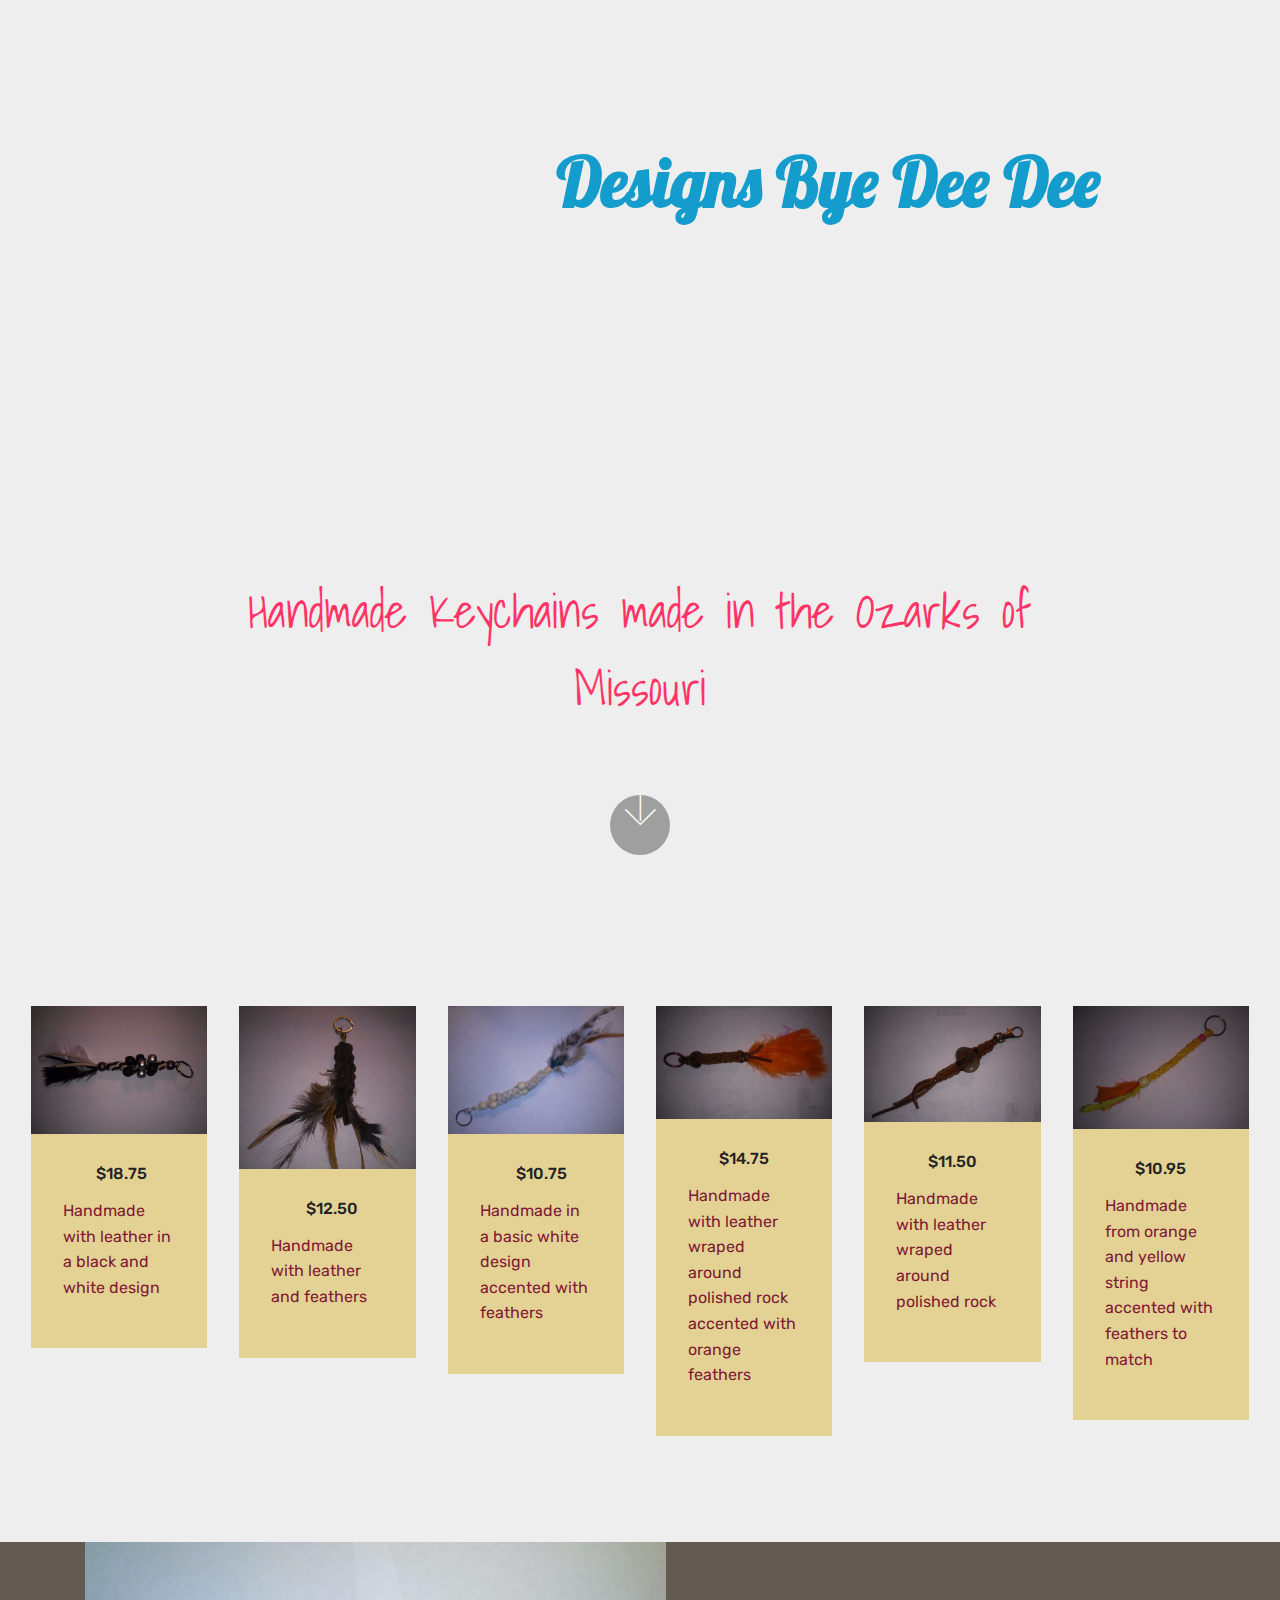
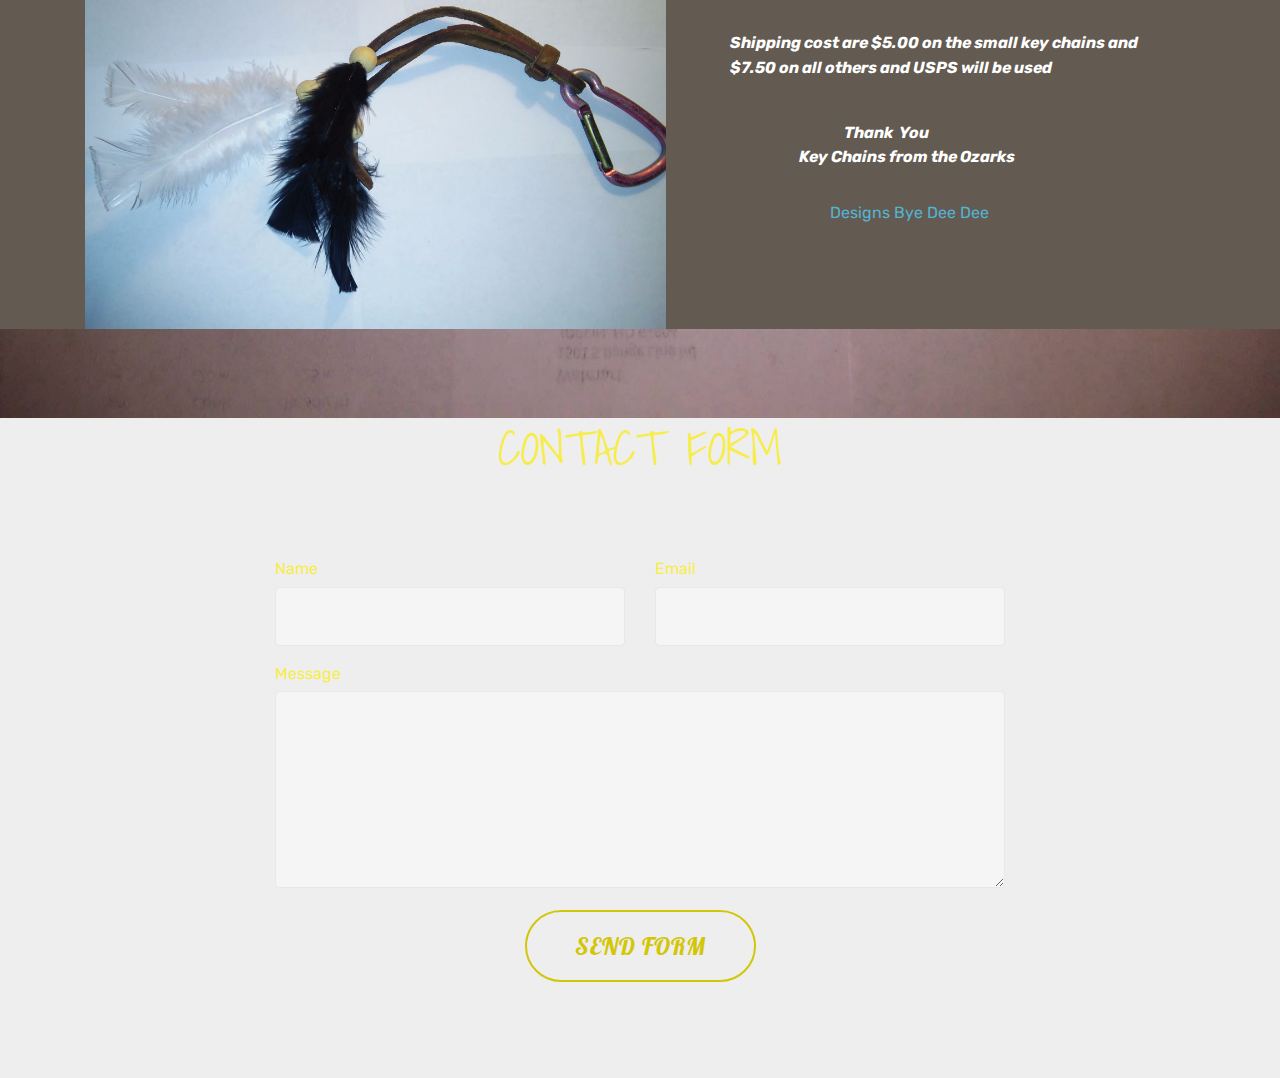
==== commit a359f08b: "create github pages" ====
--- a/page2.html
+++ b/page2.html
@@ -44,7 +44,7 @@
     </div>
 </section>
 
-<section class="engine"><a href="https://mobiri.se/r">bootstrap templates</a></section><section class="features17 cid-r33EXj4N9G mbr-parallax-background" id="features17-6">
+<section class="engine"><a href="https://mobiri.se/k">develop your own website</a></section><section class="features17 cid-r33EXj4N9G mbr-parallax-background" id="features17-6">
     
     
 
@@ -168,7 +168,7 @@
             <div class="media-container-column col-lg-8" data-form-type="formoid">
                     <div data-form-alert="" hidden="">Thanks for filling out the form!</div>
             
-                    <form class="mbr-form" action="https://mobirise.com/" method="post" data-form-title="Mobirise Form"><input type="hidden" name="email" data-form-email="true" value="hfVc32eLp6AMpYbHbM2jyBbuGxQgEdPCkiOfDyA9mZVNAiRNhyIMnGQcMPl3btXZOUihCInn6D5WmozcQbTZrxLhblcuqdOeAWoxQ8d4vgHctFjbTAsjuVC9YmtQ76Pw" data-form-field="Email">
+                    <form class="mbr-form" action="https://mobirise.com/" method="post" data-form-title="Mobirise Form"><input type="hidden" name="email" data-form-email="true" value="CjSB2mP3pDTBRZ2fR5PPR4cZgXM/YDIKd7QjvwRv9CRbRmFWEwPjmAFnOO5lkL3T2E22Vf5uWmGEYvroiNsGNv5JRCChp/nc1rnDCz4qKuzBc3ZlaEE8Aph8KKs45Nmb" data-form-field="Email">
                         <div class="row row-sm-offset">
                             <div class="col-md-4 multi-horizontal" data-for="name">
                                 <div class="form-group">
